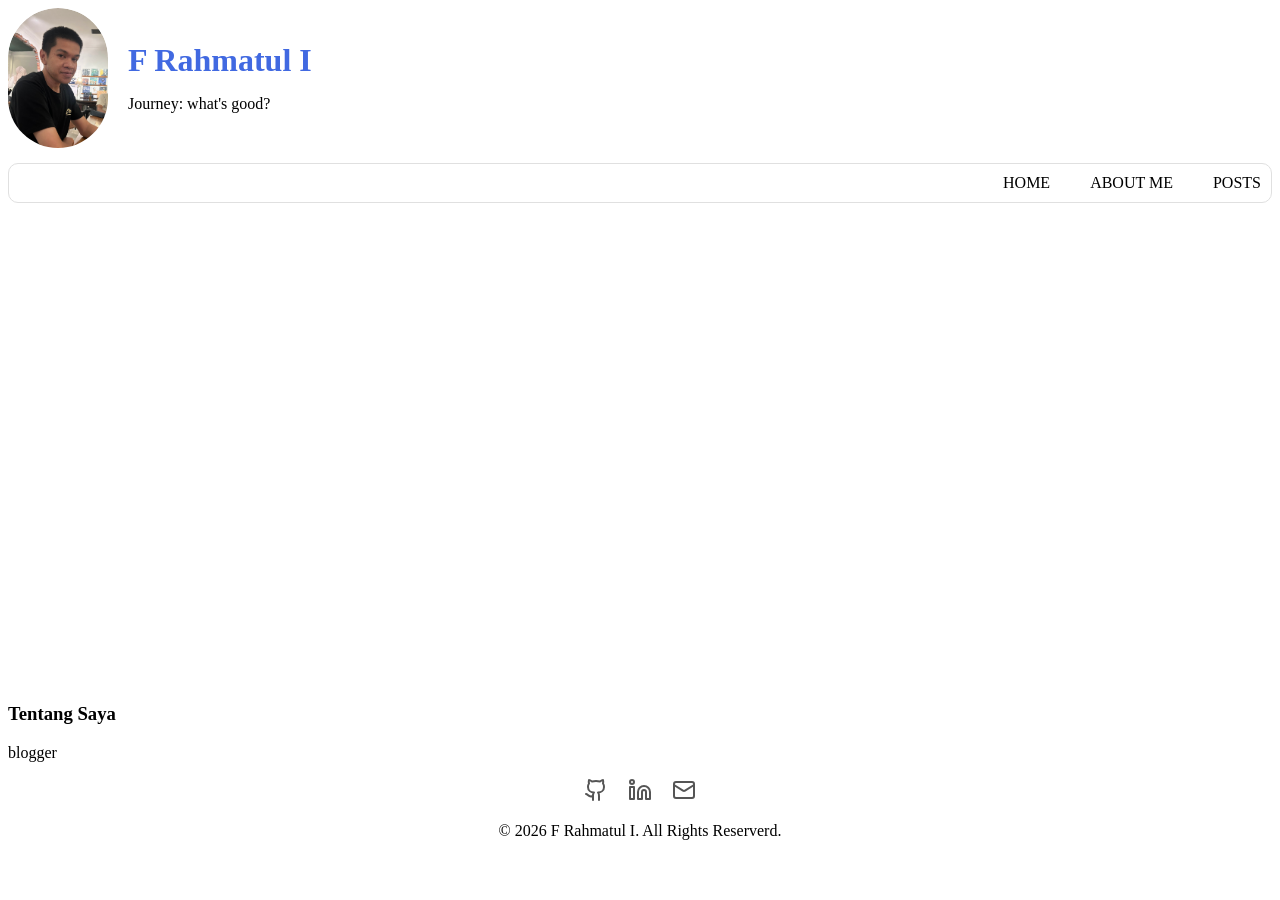
==== index.html @ 79b5e8ff "Add files via upload" ====
<!DOCTYPE html>
<html lang="en">
<head>
    <meta charset="UTF-8">
    <meta name="viewport" content="width=device-width, initial-scale=1.0">
    <title>What A blog</title>

    <link rel="stylesheet" href="q.css">
    
    
</head>
<body>
    <div class="top">
        <div class="bingkai-foto"> 
    <img src="aku.jpg" class="foto" >
    </div>
    <div class="konten-teks">
    <h1 class="judul"> F Rahmatul I </h1>
    <p class="isi"> Journey: what's good? </p>
    </div>
</div>

    <div class="biodata">
        <a href="index.html" class="menu-item">HOME</a>
    <a href="#tentangsaya" class="menu-item">ABOUT ME</a>
    <div class="dropdownwrapper">
    <a href="#" class="menu-item">POSTS </a>  
    <div class ="dropdown">
        <a href="FINANCE.html">Finance </a>
        <a href="#">Game</a>
        <a href="#">English</a>
        <a href="#">IT</a>
    </div>
    </div>
</div>



    <div id="tentangsaya" class="tentang"> 
            <h3> Tentang Saya </h3> 
    <p> blogger </p>
    </div>










    <footer class="footer-blog">
    <div class="footer-content">
     <div class="footer-sosmed">
        <a href="https://github.com" target="_blank">
        <svg xmlns="http://w3.org" width="24" height="24" viewBox="0 0 24 24" fill="none" stroke="currentColor" stroke-width="2" stroke-linecap="round" stroke-linejoin="round"><path d="M15 22v-4a4.8 4.8 0 0 0-1-3.5c3 0 6-2 6-5.5.08-1.25-.27-2.48-1-3.5.28-1.15.28-2.35 0-3.5 0 0-1 0-3 1.5-2.64-.5-5.36-.5-8 0C6 2 5 2 5 2c-.3 1.15-.3 2.35 0 3.5A5.403 5.403 0 0 0 4 9c0 3.5 3 5.5 6 5.5-.39.49-.68 1.05-.85 1.65-.17.6-.22 1.23-.15 1.85v4"></path><path d="M9 18c-4.51 2-5-2-7-2"></path></svg> </a>
        <a href="https://www.linkedin.com/in/fikri-rahmatul-ikhlas/" target="_blank">
        <svg xmlns="http://w3.org" width="24" height="24" viewBox="0 0 24 24" fill="none" stroke="currentColor" stroke-width="2" stroke-linecap="round" stroke-linejoin="round"><path d="M16 8a6 6 0 0 1 6 6v7h-4v-7a2 2 0 0 0-2-2 2 2 0 0 0-2 2v7h-4v-7a6 6 0 0 1 6-6z"></path><rect width="4" height="12" x="2" y="9"></rect><circle cx="4" cy="4" r="2"></circle></svg> </a>
        <a href="https://mail.google.com/mail/u/0/?fs=1&to=fikrirahmat0@gmail.com&tf=cm" target="_blank">
        <svg xmlns="http://w3.org" width="24" height="24" viewBox="0 0 24 24" fill="none" stroke="currentColor" stroke-width="2" stroke-linecap="round" stroke-linejoin="round"><rect width="20" height="16" x="2" y="4" rx="2"></rect><path d="m22 7-8.97 5.7a1.94 1.94 0 0 1-2.06 0L2 7"></path></svg> </a>

    </div>
    
     <p>&copy; 2026 F Rahmatul I. All Rights Reserverd.</p>
    </div>










    <script src="w.js"></script>
</body>
</html>
---- q.css ----
.judul {
    color: royalblue; 
    margin: 0px;
}

.isi{
    color: black; 
}

.top {
    display:flex;
    align-items: center;
    gap: 20px;
}
    
.bingkai-foto{
    width: 100px;
    height: 140px;
    border-radius: 50px;
    overflow: hidden;
    display:block;
    margin-bottom: 15px;
    
}

.foto {
    width: 100px;
    height: auto;
    object-fit: cover;
    
    display:block;
    margin-bottom: 15px;
    border-radius: 50px; 
    transition: transform 0.3s ease;
}
.bingkai-foto:hover .foto {
    transform: scale(1.10) ;
    cursor: pointer;
}


.biodata {
    background-color: white;       
    border: 1px solid #e0e0e0; 
    border-radius: 10px;           
    padding: 10px;         

    display: flex;
    justify-content: flex-end;
    align-items: center;
    gap: 10px;
       
    text-align: right;         
    width: auto;               
    box-sizing: border-box;
    position: sticky;
    top: 0;
    z-index: 999;

    
    


}
.menu-item {
    color:black;
    text-decoration:none;
    display: inline-block;     
    margin-left: 30px;   

}
   
.dropdownwrapper{
    position: relative;
    display: inline-block;
}

.dropdown{
    display: none;
    position: absolute;
    top : 100%;
    left: 0;
    background-color: white;
    min-width: 150px;
    box-shadow: 0px 4px 8px rgba(0,0,0,0.1);
    z-index: 10;
}
.dropdown a{
    color: black;
    display:block;
    padding: 10px 10px;
    text-decoration:none;
    text-align: left;
}

.dropdown a:hover {
    background-color: whitesmoke;
}
.dropdownwrapper:hover .dropdown {
    display: block;
}



.tentang{
    margin-top: 500px;
}



.footer-blog {
    text-align: center;
}
.footer-sosmed {
    display: flex;
    gap: 20px;
    justify-content: center;
}
.footer-sosmed a {
    color:#555555;
    transition: color 0.3s ease; 
}
.footer-sosmed a:hover { 
    color: dodgerblue;
}


html {
    scroll-behavior: smooth;
}


body {background-color: white;
;}



/*Finance 
1. Saving vs debt*/

.finance {
    display: inline-block;
    font-size: 1.05rem;

}

.post1finance {
    color:black;
    text-decoration: none; 
    display: inline-block;
    margin-bottom: 300px;
    margin-left: 40px;
}

.post1finance:hover {
    color: dodgerblue; 
}

/*finance 1*/

.finance1 {
   
    
    max-width: 800px;      
    margin: 30px;    
    padding-top: 0px;   
    padding-left: 20px;      
    background-color: #ffffff; 
    box-shadow: 0 12px 12px rgba(0, 0, 0, 0.05); 

    
   
}


.finance1 p {
    font-size: 1.05rem;
    
}

.finance1example {
    font-size: 1.05rem;
    margin-top: 30px;
} 


.example {
    display: flex;
    
    
}

.kotak{
    margin-top: 20px;
    max-width: 300px;
    margin-left: 70px;
    
    
}
.example3 {
    padding-bottom: 160px;
}
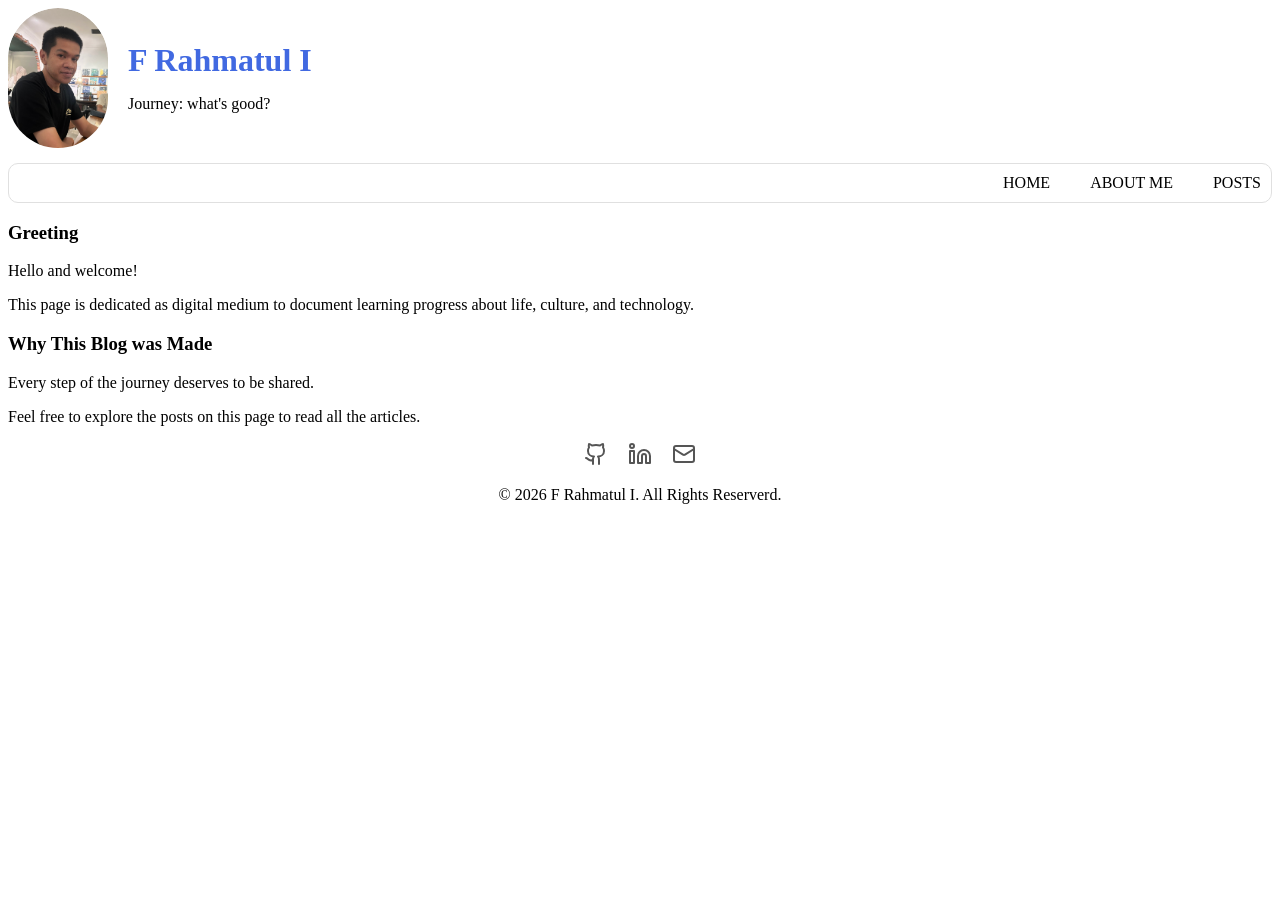
==== commit 8d11751c: "Update index.html" ====
--- a/index.html
+++ b/index.html
@@ -36,10 +36,18 @@
 
 
 
-    <div id="tentangsaya" class="tentang"> 
-            <h3> Tentang Saya </h3> 
-    <p> blogger </p>
+    <div id="pengantar" class="pengantar"> 
+           <h3> Greeting </h3> 
+    <p> Hello and welcome!</p> 
+    <p>This page is dedicated as digital medium to document  
+       learning progress about life, culture, and technology.  </p>
+     </div>       
+    <div class="pengantar2">   
+     <h3> Why This Blog was Made</h3>
+     <p>Every step of the journey deserves to be shared.</p>
+    <p> Feel free to explore the posts on this page to read all the articles. </p>
     </div>
+
 
 
 
@@ -53,7 +61,7 @@
     <footer class="footer-blog">
     <div class="footer-content">
      <div class="footer-sosmed">
-        <a href="https://github.com" target="_blank">
+        <a href="https://github.com/fikrixiaotech" target="_blank">
         <svg xmlns="http://w3.org" width="24" height="24" viewBox="0 0 24 24" fill="none" stroke="currentColor" stroke-width="2" stroke-linecap="round" stroke-linejoin="round"><path d="M15 22v-4a4.8 4.8 0 0 0-1-3.5c3 0 6-2 6-5.5.08-1.25-.27-2.48-1-3.5.28-1.15.28-2.35 0-3.5 0 0-1 0-3 1.5-2.64-.5-5.36-.5-8 0C6 2 5 2 5 2c-.3 1.15-.3 2.35 0 3.5A5.403 5.403 0 0 0 4 9c0 3.5 3 5.5 6 5.5-.39.49-.68 1.05-.85 1.65-.17.6-.22 1.23-.15 1.85v4"></path><path d="M9 18c-4.51 2-5-2-7-2"></path></svg> </a>
         <a href="https://www.linkedin.com/in/fikri-rahmatul-ikhlas/" target="_blank">
         <svg xmlns="http://w3.org" width="24" height="24" viewBox="0 0 24 24" fill="none" stroke="currentColor" stroke-width="2" stroke-linecap="round" stroke-linejoin="round"><path d="M16 8a6 6 0 0 1 6 6v7h-4v-7a2 2 0 0 0-2-2 2 2 0 0 0-2 2v7h-4v-7a6 6 0 0 1 6-6z"></path><rect width="4" height="12" x="2" y="9"></rect><circle cx="4" cy="4" r="2"></circle></svg> </a>
@@ -76,4 +84,4 @@
 
     <script src="w.js"></script>
 </body>
-</html>+</html>
--- a/q.css
+++ b/q.css
@@ -161,7 +161,7 @@
 .finance1 {
    
     
-    max-width: 800px;      
+    max-width: auto;      
     margin: 30px;    
     padding-top: 0px;   
     padding-left: 20px;      
@@ -181,22 +181,31 @@
 .finance1example {
     font-size: 1.05rem;
     margin-top: 30px;
+    
+    
 } 
 
 
-.example {
-    display: flex;
+.example {display: flex;
+    justify-content: center;
+    gap: 70px;
     
     
 }
 
 .kotak{
+   
     margin-top: 20px;
-    max-width: 300px;
-    margin-left: 70px;
-    
-    
-}
-.example3 {
+    
+    ;
+    
+    
+}
+
+.example4 p{
+    margin-left: 40px;
+}
+
+.example5 {
     padding-bottom: 160px;
 }
